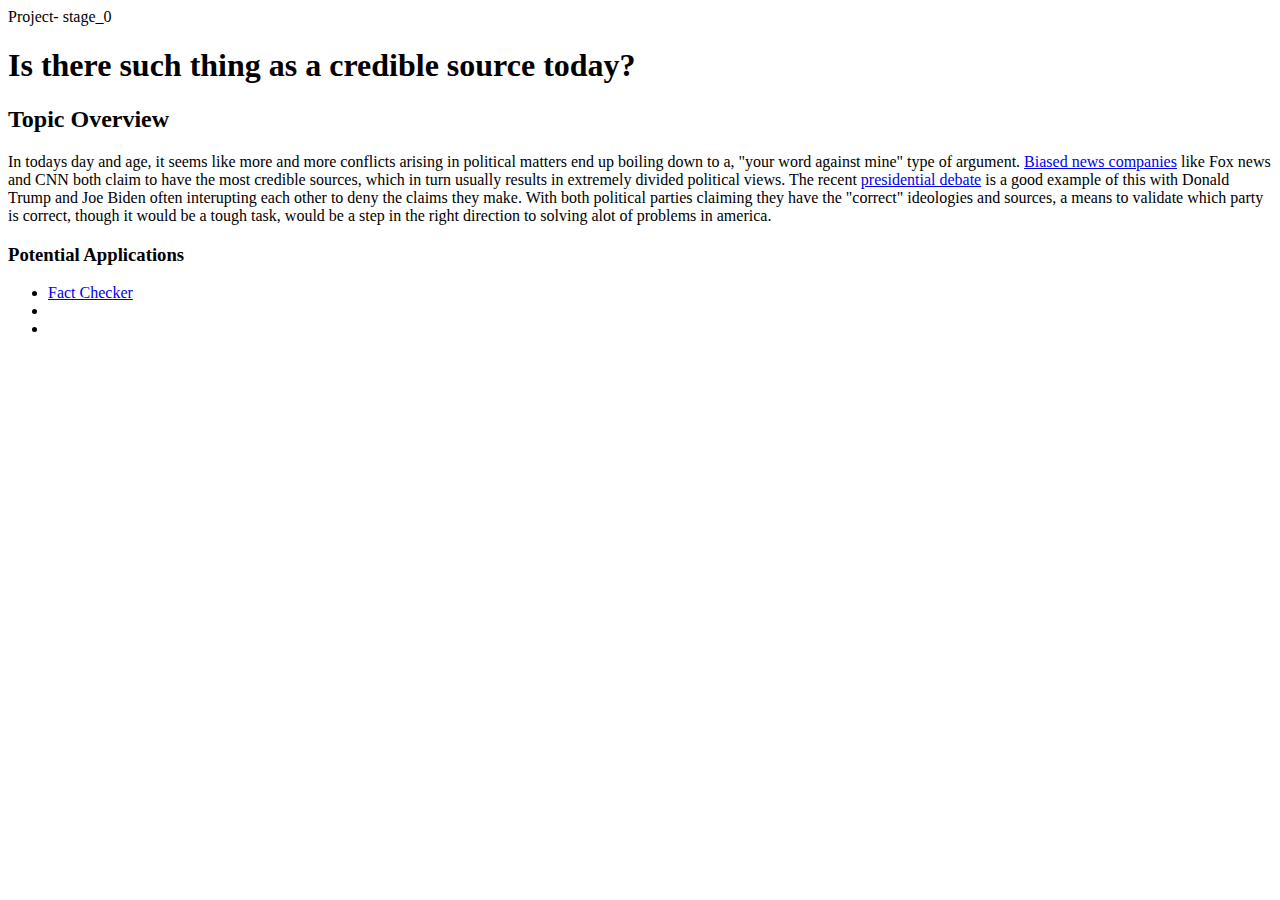
==== Index.html @ 86147f4d "stage 0" ====
<!DOCTYPE html>
<html lang="en">

<head>
    <link href="css/style.css" rel="stylesheet">
    <meta charset="utf-8">
    <meta name="author" content="Noah Olsen">
    <meta name="description" content="Stage 0 project">
    <title>Project</title>
</head>
<header>Project- stage_0</header>
<h1>Is there such thing as a credible source today?</h1>

<body>
    <section>
        <h2>
            Topic Overview
        </h2>
        <p>
            In todays day and age, it seems like more and more conflicts arising in political matters end up boiling down to a, "your word against mine" type of argument.
            <a href=https://www.allsides.com/media-bias/media-bias-chart>Biased news companies<a/> like Fox news and CNN both claim to have the most credible sources, which in turn usually results in extremely divided political views.
            The recent <a href=https://www.youtube.com/watch?v=EHnqaDZ2KLk&ab_channel=SkyNews>presidential debate<a/> is a good example of this with Donald Trump and Joe Biden often interupting each other to deny the claims they make. 
            With both political parties claiming they have the "correct" ideologies and sources, a means to validate which party is correct, though it would be a tough task, 
            would be a step in the right direction to solving alot of problems in america.
        </p>
    </section>
    <section>
        <h3>
            Potential Applications
        </h3>
        <ul>
            <li>
                <a href=https://developers.google.com/search/docs/data-types/factcheck>Fact Checker<a/>
            </li>
            <li>

            </li>
            <li>

            </li>
        </ul>
    </section>
</body>

</html>
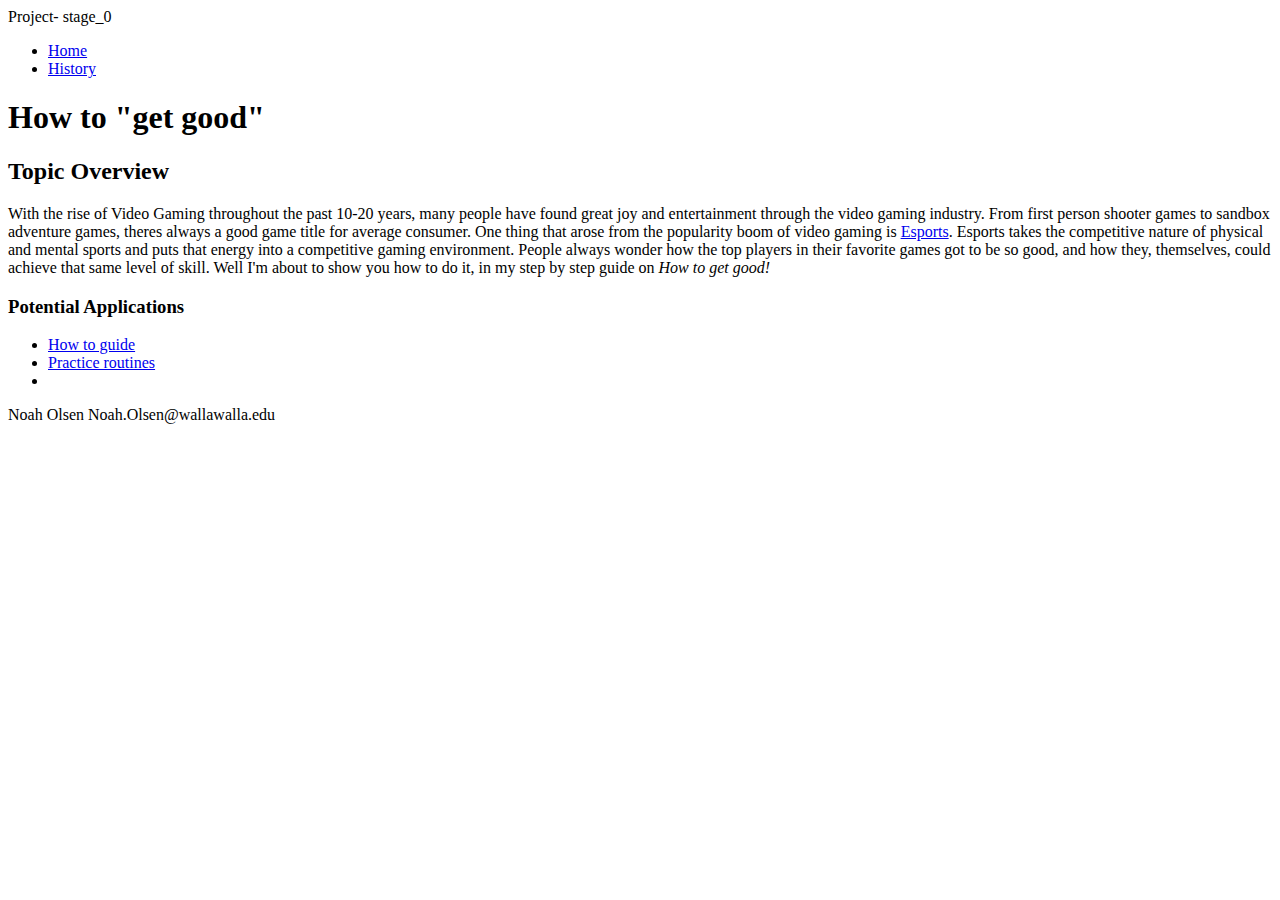
==== commit 01c0c010: "Stage 1" ====
--- a/Index.html
+++ b/Index.html
@@ -5,23 +5,32 @@
     <link href="css/style.css" rel="stylesheet">
     <meta charset="utf-8">
     <meta name="author" content="Noah Olsen">
-    <meta name="description" content="Stage 0 project">
+    <meta name="Homepage for project" content="Stage 0 project">
     <title>Project</title>
+    <link rel="icon" 
+      type="image/png" 
+      href="img/iconfinder_Games_2_753945.png">
 </head>
 <header>Project- stage_0</header>
-<h1>Is there such thing as a credible source today?</h1>
 
+<nav class="menu">
+    <ul>
+      <li><a href="file:///C:/Users/Noah%20Olsen/Desktop/project-NoahOlsen/Index.html">Home</a></li>
+      <li><a href="file:///C:/Users/Noah%20Olsen/Desktop/project-NoahOlsen/history.html">History</a></li>
+    </ul>
+  </nav>
 <body>
     <section>
-        <h2>
+        <h1>How to "get good"</h1>
+        <h2> 
             Topic Overview
         </h2>
         <p>
-            In todays day and age, it seems like more and more conflicts arising in political matters end up boiling down to a, "your word against mine" type of argument.
-            <a href=https://www.allsides.com/media-bias/media-bias-chart>Biased news companies<a/> like Fox news and CNN both claim to have the most credible sources, which in turn usually results in extremely divided political views.
-            The recent <a href=https://www.youtube.com/watch?v=EHnqaDZ2KLk&ab_channel=SkyNews>presidential debate<a/> is a good example of this with Donald Trump and Joe Biden often interupting each other to deny the claims they make. 
-            With both political parties claiming they have the "correct" ideologies and sources, a means to validate which party is correct, though it would be a tough task, 
-            would be a step in the right direction to solving alot of problems in america.
+            With the rise of Video Gaming throughout the past 10-20 years, many people have found great joy and entertainment through the 
+            video gaming industry. From first person shooter games to sandbox adventure games, theres always a good game title for average consumer.
+            One thing that arose from the popularity boom of video gaming is <a href=https://www.cnn.com/2018/08/27/us/esports-what-is-video-game-professional-league-madden-trnd/index.html>Esports</a>. Esports takes the competitive nature of physical and mental sports
+            and puts that energy into a competitive gaming environment. People always wonder how the top players in their favorite games got to be so good,
+            and how they, themselves, could achieve that same level of skill. Well I'm about to show you how to do it, in my step by step guide on <em> How to get good!</em>
         </p>
     </section>
     <section>
@@ -30,10 +39,10 @@
         </h3>
         <ul>
             <li>
-                <a href=https://developers.google.com/search/docs/data-types/factcheck>Fact Checker<a/>
+                <a href=https://www.wikihow.com/Write-a-How-to-Guide>How to guide<a/>
             </li>
             <li>
-
+                <a href=https://www.brain-effect.com/en/esports/routines>Practice routines</a>
             </li>
             <li>
 
@@ -41,5 +50,8 @@
         </ul>
     </section>
 </body>
-
+<footer>
+    Noah Olsen
+    Noah.Olsen@wallawalla.edu
+</footer>
 </html>